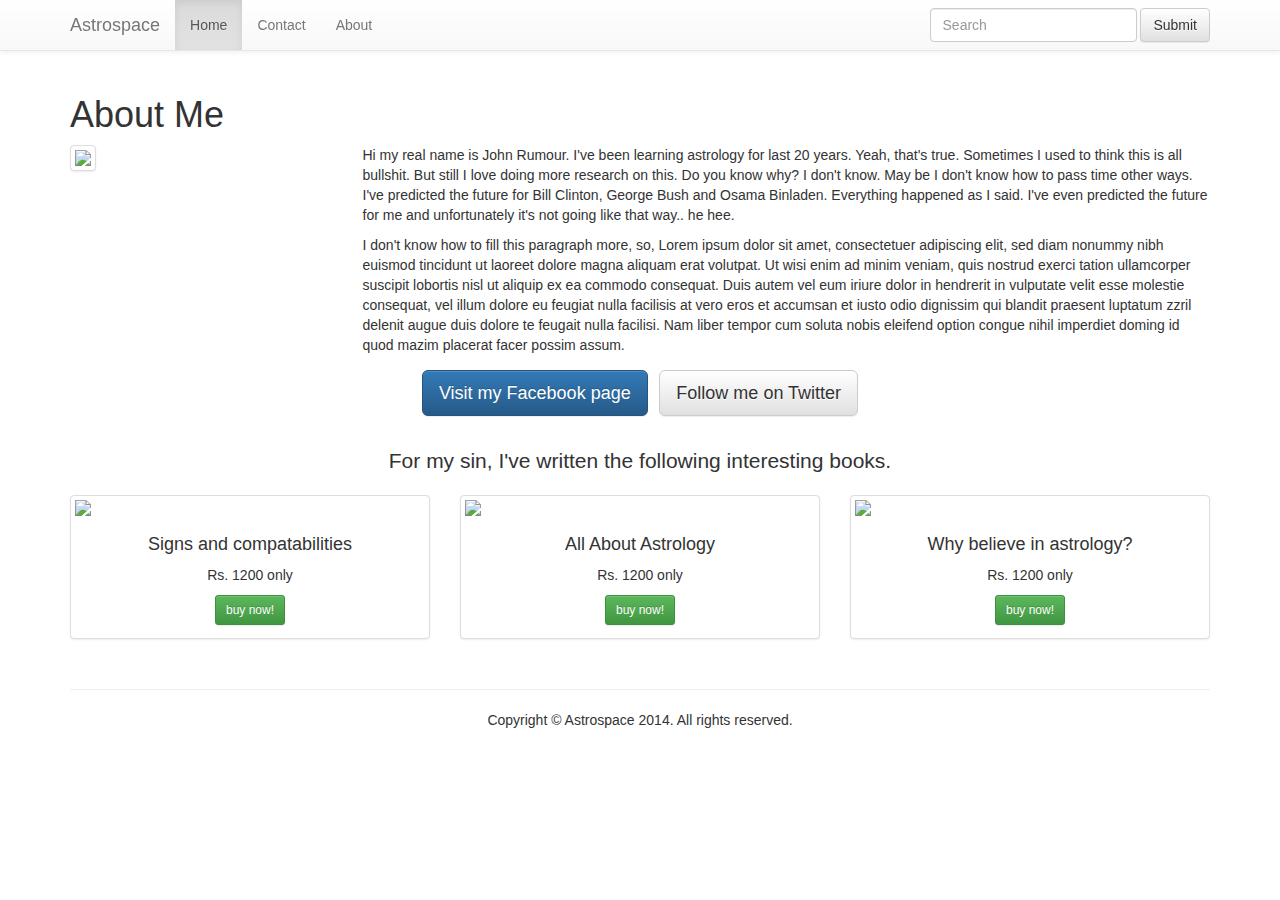
==== about.html @ fa863c3f "Completed part 1 of the PrideParrot workshop http://prideparrot.com/blog/archive/2014/4/blog_templat" ====
<!DOCTYPE html>
<html lang="en">
<head>
<meta charset="utf-8">
<meta name="viewport" content="width=device-width, initial-scale=1.0">
<meta name="description" content="A Bootstrap Blog Template">
<meta name="author" content="Vijaya Anand">

<title>Home</title>

<!-- Bootstrap CSS file -->
<link href="bootstrap-3.3.4-dist/css/bootstrap.min.css" rel="stylesheet" />
<link href="bootstrap-3.3.4-dist/css/bootstrap-theme.min.css" rel="stylesheet" />

<link href="blog.css" rel="stylesheet" />

</head>

<body>
	<!-- Bootstrap design based on the great blog post at http://prideparrot.com/blog/archive/2014/4/blog_template_using_twitter_bootstrap3_part1 -->

	<!-- Jquery and Bootstrap Script files -->
	<script src="jquery-2.1.3.min.js"></script>
	<script src="bootstrap-3.3.4-dist/js/bootstrap.min.js"></script>

	<header class="navbar navbar-default navbar-fixed-top bs-docs-nav" role="banner">
		<div class="container">
			<div class="navbar-header">
				<button class="navbar-toggle" type="button" data-toggle="collapse" data-target=".bs-navbar-collapse">
					<span class="sr-only">Toggle navigation</span> <span class="icon-bar"></span> <span class="icon-bar"></span> <span
						class="icon-bar"></span>
				</button>
				<a href="index.html" class="navbar-brand">Astrospace</a>
			</div>
			<nav class="collapse navbar-collapse bs-navbar-collapse" role="navigation">
				<form class="navbar-form navbar-right" role="search">
					<div class="form-group">
						<input type="text" class="form-control" placeholder="Search">
					</div>
					<button type="submit" class="btn btn-default">Submit</button>
				</form>
				<ul class="nav navbar-nav">
					<li class="active"><a href="index.html">Home</a></li>
					<li><a href="contact.html">Contact</a></li>
					<li><a href="about.html">About</a></li>
				</ul>
			</nav>
		</div>
	</header>

	<div class="container">
		<h1>About Me</h1>
		
		<div class="row">
			<div class="col-md-3 col-sm-3">
				<img class="img-thumbnail img-responsive photo" src="http://placehold.it/300x350" />
			</div>
			<div class="col-md-9 col-sm-9">
				<p>Hi my real name is John Rumour. I've been learning astrology for last 20 years. Yeah, that's true. Sometimes I used to
					think this is all bullshit. But still I love doing more research on this. Do you know why? I don't know. May be I don't know
					how to pass time other ways. I've predicted the future for Bill Clinton, George Bush and Osama Binladen. Everything happened
					as I said. I've even predicted the future for me and unfortunately it's not going like that way.. he hee.</p>
				<p>I don't know how to fill this paragraph more, so, Lorem ipsum dolor sit amet, consectetuer adipiscing elit, sed diam
					nonummy nibh euismod tincidunt ut laoreet dolore magna aliquam erat volutpat. Ut wisi enim ad minim veniam, quis nostrud
					exerci tation ullamcorper suscipit lobortis nisl ut aliquip ex ea commodo consequat. Duis autem vel eum iriure dolor in
					hendrerit in vulputate velit esse molestie consequat, vel illum dolore eu feugiat nulla facilisis at vero eros et accumsan et
					iusto odio dignissim qui blandit praesent luptatum zzril delenit augue duis dolore te feugait nulla facilisi. Nam liber
					tempor cum soluta nobis eleifend option congue nihil imperdiet doming id quod mazim placerat facer possim assum.</p>
			</div>
		</div>
		
		<p class="social-buttons text-center">
			<button type="button" class="btn btn-primary btn-lg">Visit my Facebook page</button>
			&nbsp;
			<button type="button" class="btn btn-default btn-lg">Follow me on Twitter</button>
		</p>
		<br />
		<p class="lead text-center">For my sin, I've written the following interesting books.</p>
		
		<div class="row">
			<div class="col-md-4">
				<div class="thumbnail">
					<a href="#"> <img src="http://placehold.it/300x450" class="img-responsive" />
					</a>
					<div class="caption text-center">
						<h4>Signs and compatabilities</h4>
						<p>Rs. 1200 only</p>
						<button class="btn btn-sm btn-success">buy now!</button>
					</div>
				</div>
			</div>
			<div class="col-md-4">
				<div class="thumbnail">
					<a href="#"> <img src="http://placehold.it/300x450" class="img-responsive" />
					</a>
					<div class="caption text-center">
						<h4>All About Astrology</h4>
						<p>Rs. 1200 only</p>
						<button class="btn btn-sm btn-success">buy now!</button>
					</div>
				</div>
			</div>
			<div class="col-md-4">
				<div class="thumbnail">
					<a href="#"> <img src="http://placehold.it/300x450" class="img-responsive" />
					</a>
					<div class="caption text-center">
						<h4>Why believe in astrology?</h4>
						<p>Rs. 1200 only</p>
						<button class="btn btn-sm btn-success">buy now!</button>
					</div>
				</div>
			</div>
		</div>
	</div>


	<footer>
		<div class="container">
			<hr />
			<p class="text-center">Copyright © Astrospace 2014. All rights reserved.</p>
		</div>
	</footer>
</body>
</html>
---- blog.css ----
body {
	margin-top: 75px;
}

@media (min-width : 768px) { /* tablets and up */
	.group2 {
		text-align: right;
	}
}

footer {
	margin: 10px 0;
}

#comments, #comments li {
	margin: 0;
	padding: 0;
}

#comments li {
	list-style: none;
}

.photo {
	margin-bottom: 10px;
}

.social-buttons button {
	margin-top: 5px;
}
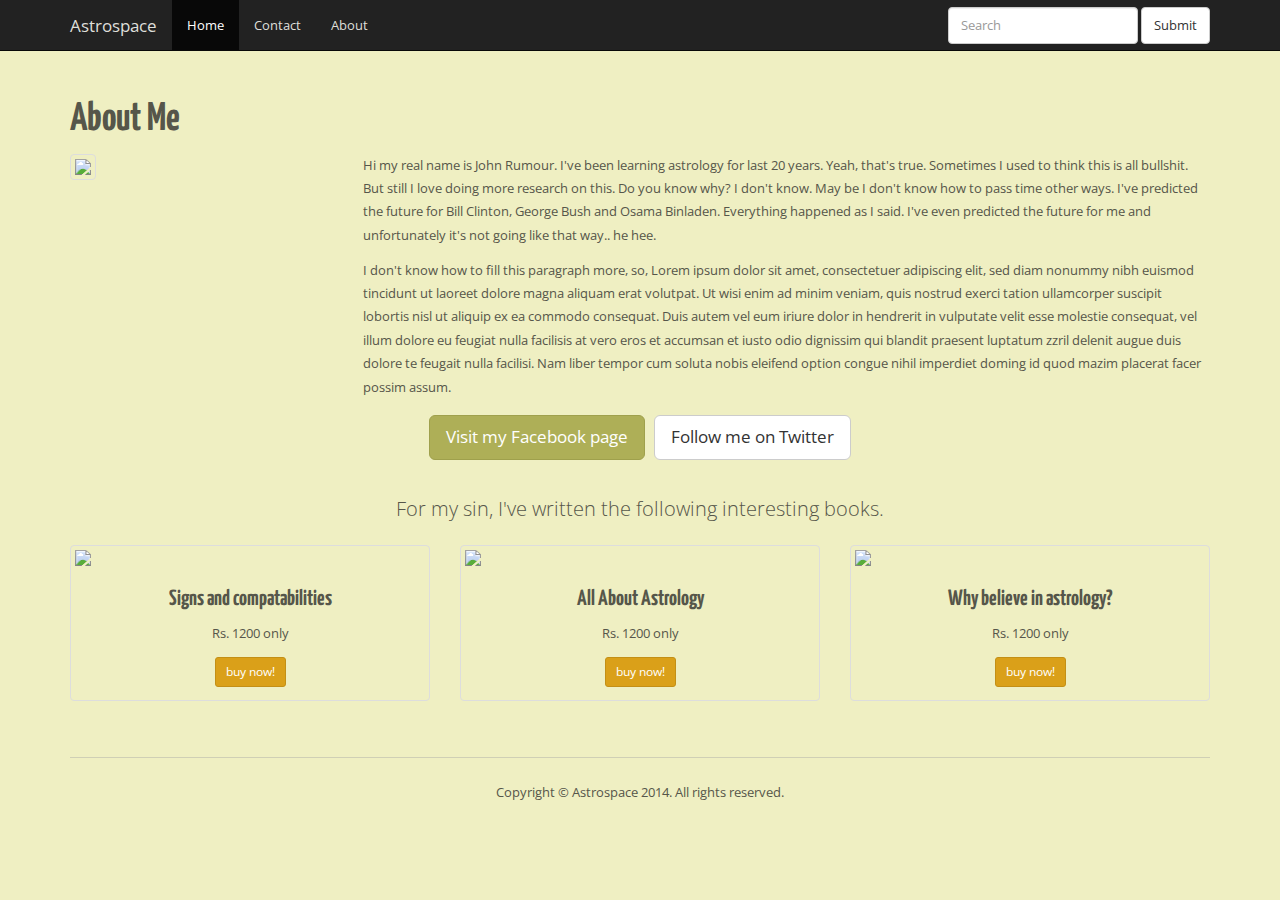
==== commit d8a3b72d: "Fonts and color scheme" ====
--- a/about.html
+++ b/about.html
@@ -8,10 +8,12 @@
 
 <title>Home</title>
 
-<!-- Bootstrap CSS file -->
-<link href="bootstrap-3.3.4-dist/css/bootstrap.min.css" rel="stylesheet" />
-<link href="bootstrap-3.3.4-dist/css/bootstrap-theme.min.css" rel="stylesheet" />
+<!-- Google fonts -->
+<link href='http://fonts.googleapis.com/css?family=Open+Sans' rel='stylesheet' type='text/css'>
+<link href='http://fonts.googleapis.com/css?family=Yanone+Kaffeesatz:400,300,700' rel='stylesheet' type='text/css'>
 
+<!-- Custom Bootstrap CSS file -->
+<link href="bootstrap-custom/css/custom.bootstrap.css" rel="stylesheet" />
 <link href="blog.css" rel="stylesheet" />
 
 </head>
@@ -20,10 +22,10 @@
 	<!-- Bootstrap design based on the great blog post at http://prideparrot.com/blog/archive/2014/4/blog_template_using_twitter_bootstrap3_part1 -->
 
 	<!-- Jquery and Bootstrap Script files -->
-	<script src="jquery-2.1.3.min.js"></script>
-	<script src="bootstrap-3.3.4-dist/js/bootstrap.min.js"></script>
+	<script src="lib/jquery-2.1.3.min.js"></script>
+	<script src="bootstrap-custom/js/bootstrap.min.js"></script>
 
-	<header class="navbar navbar-default navbar-fixed-top bs-docs-nav" role="banner">
+	<header class="navbar navbar-inverse navbar-fixed-top bs-docs-nav" role="banner">
 		<div class="container">
 			<div class="navbar-header">
 				<button class="navbar-toggle" type="button" data-toggle="collapse" data-target=".bs-navbar-collapse">
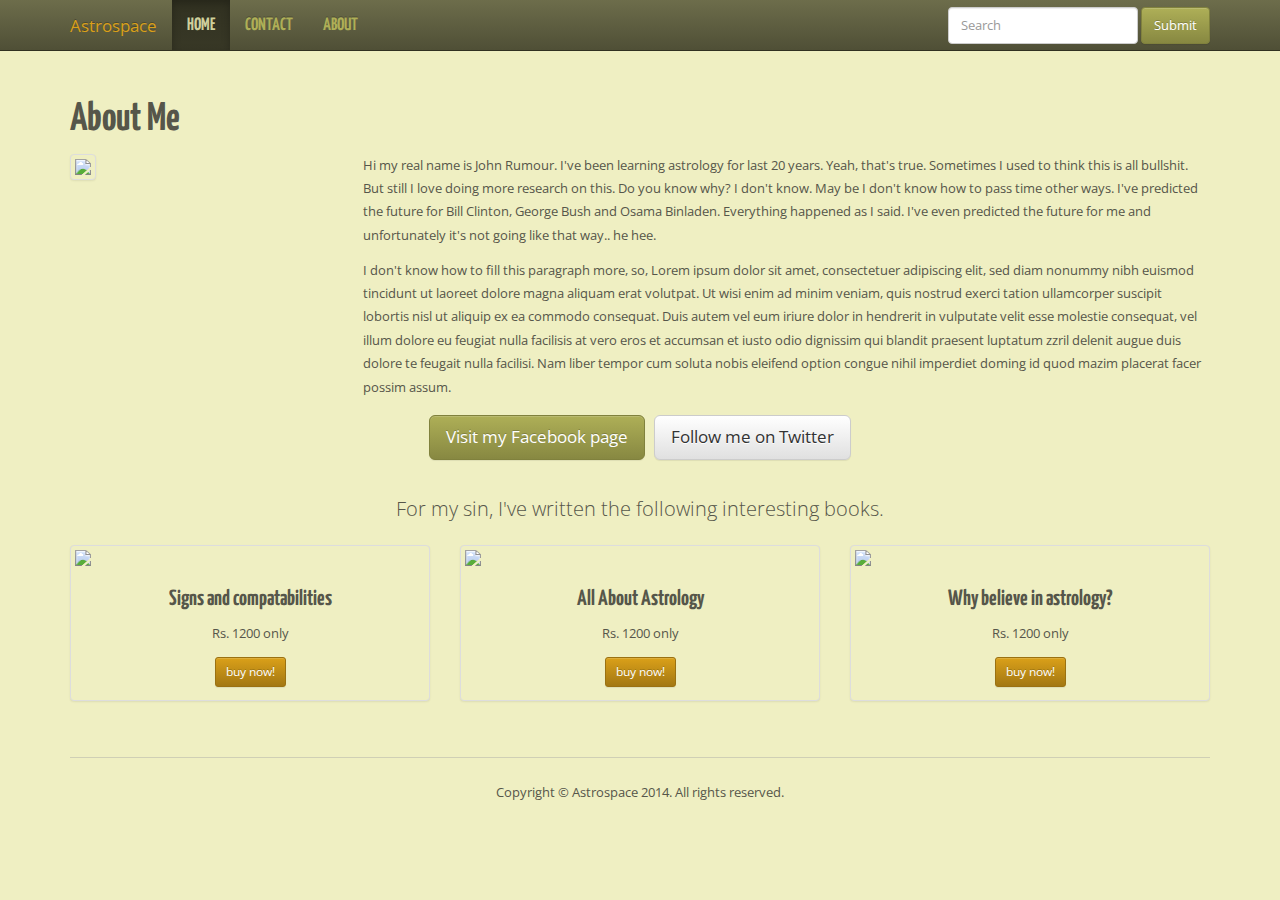
==== commit dc8d37a1: "Completed part 2 of the PrideParrot workshop http://prideparrot.com/blog/archive/2014/6/blog_templat" ====
--- a/about.html
+++ b/about.html
@@ -39,7 +39,7 @@
 					<div class="form-group">
 						<input type="text" class="form-control" placeholder="Search">
 					</div>
-					<button type="submit" class="btn btn-default">Submit</button>
+					<button type="submit" class="btn btn-primary">Submit</button>
 				</form>
 				<ul class="nav navbar-nav">
 					<li class="active"><a href="index.html">Home</a></li>
--- a/blog.css
+++ b/blog.css
@@ -1,11 +1,5 @@
 body {
 	margin-top: 75px;
-}
-
-@media (min-width : 768px) { /* tablets and up */
-	.group2 {
-		text-align: right;
-	}
 }
 
 footer {
@@ -27,4 +21,17 @@
 
 .social-buttons button {
 	margin-top: 5px;
+}
+
+a.logo-link {
+	display: inline-block;
+	margin-right: 10px;
+	margin-top: 3px;
+}
+
+/* Media Queries */
+@media ( min-width : 768px) {
+	.group2 {
+		text-align: right;
+	}
 }